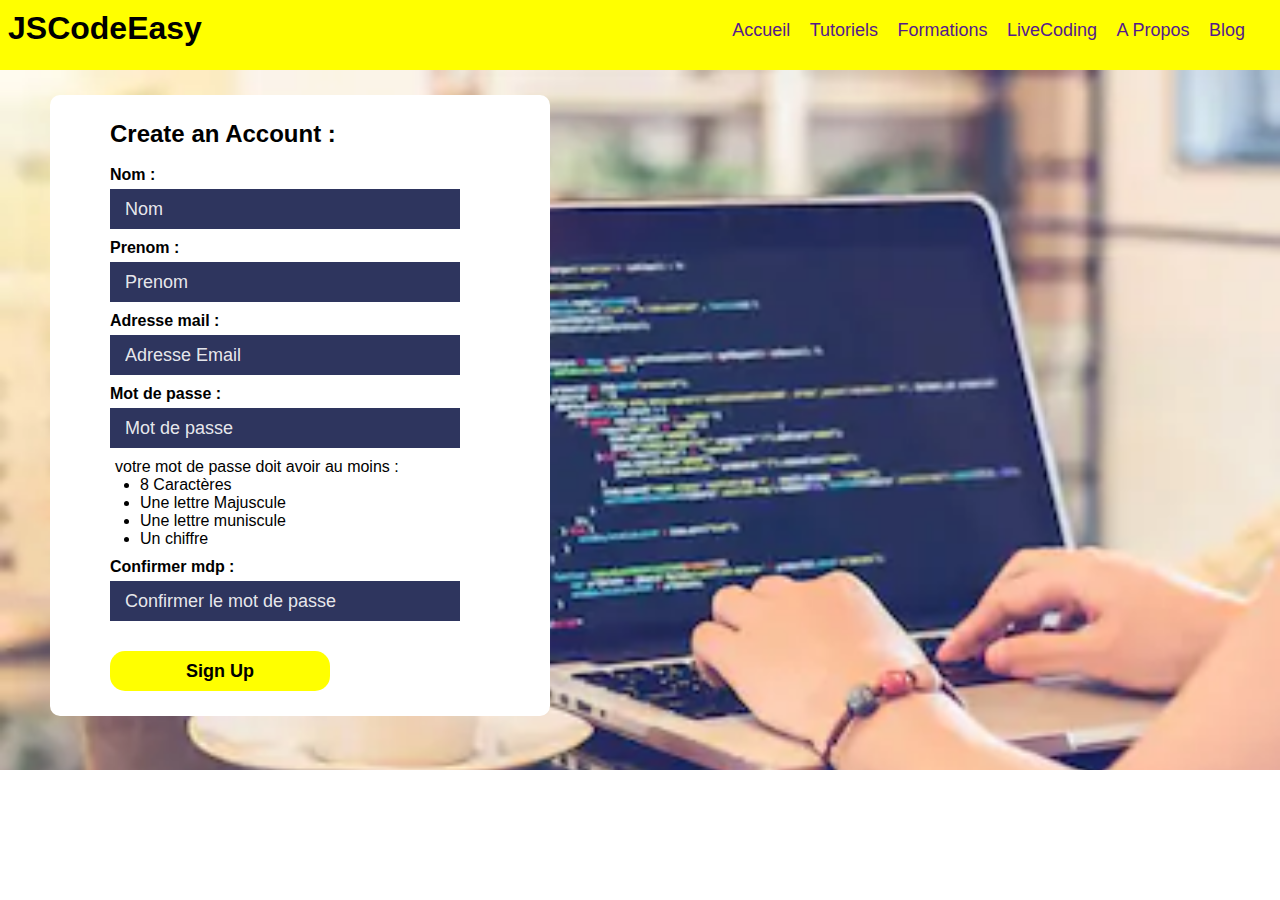
==== index.html @ 1e32e2c5 "Add files via upload" ====
<!DOCTYPE html>
<html lang="en">
<head>
    <meta charset="UTF-8">
    <meta name="viewport" content="width=device-width, initial-scale=1.0">
    <meta http-equiv="X-UA-Compatible" content="ie=edge">
    <title>JsCodeEasy</title>
    <link rel="stylesheet" href="css/style.css">
    <link rel="icon" href="logo.png">
</head>
<body>
    <header>
        <div class="first">
            <div class="logo">
                <h1><span class="js">JS</span>CodeEasy</h1>
            </div>
            <div class="bar">
                <span class="bar_t bar_t_first"></span>
                <span class="bar_t bar_t_second"></span>
                <span class="bar_t bar_t_last"></span>
            </div>
        </div>
        <div class="clear"></div>
        <nav class="dis">
            <ul>
                <li><a href="">Accueil</a></li>
                <li><a href="">Tutoriels</a></li>
                <li><a href="">Formations</a></li>
                <li><a href="">LiveCoding</a></li>
                <li><a href="">A Propos</a></li>
                <li><a href="">Blog</a></li>
            </ul>
        </nav>
    </header>
    <div class="bg_main">
         <div id="form_sign">
             <form action="traitement.html">
                 <h2>Create an Account : </h2><br>
                 <label for="nom">Nom : </label><br>
                 <input type="text" name="fname" class="fname" placeholder="Nom" required>
                 <span class="errorMsg"></span>
                 <label for="prenom">Prenom : </label><br>
                 <input type="text" name="lname" class="lname" placeholder="Prenom" required><br>
                 <span class="errorMsg"></span>
                 <label for="mail">Adresse mail : </label><br>
                 <input type="email" name="mail" placeholder="Adresse Email" required><br>
                 <span class="errorMsg"></span>
                 <label for="psd">Mot de passe : </label><br>
                 <input type="password" name="psd" placeholder="Mot de passe">
                 <span class="errorMsg"></span>
                 <div class="checkpass">
                    <p>votre mot de passe doit avoir au moins : </p>
                    <ul>
                        <li class="carac">8 Caractères</li>
                        <li class="lettre_Maj">Une lettre Majuscule</li>
                        <li class="lettre_Min">Une lettre muniscule</li>
                        <li class="chiffre">Un chiffre </li>
                    </ul>
                 </div>
                 <label for="prenom">Confirmer mdp : </label><br>
                 <input type="password" name="cpsd" placeholder="Confirmer le mot de passe">
                 <span class="errorMsg"></span><br>
                 <input type="submit" value="Sign Up">
            </form>
    </div>


    <script type="text/javascript" src="js/script.js"></script>
</body>
</html>
---- css/style.css ----
* {
    margin: 0;
    padding: 0;
    box-sizing: border-box;
    font-family: Arial, Helvetica, sans-serif;
}

body {
    margin: 0;
    padding: 0;
}

.clear {
    clear: both;
}

.logo {
    margin-top: 10px;
    margin-left: 8px;
    float: left;
}

.dis,
.active {
    float: right;
}

nav ul li {
    list-style: none;
    display: inline-block;
    margin-right: 15px;
    font-size: 18px;
}

nav {
    margin-top: -50px;
    margin-right: 20px;
}

li a {
    text-decoration: none;
}

.first {
    background-color: yellow;
    height: 70px;
}

.bg_main {
    background: url("../female-programmer-typing-source-codes-260nw-705197296.webp") no-repeat;
    background-size: cover;
    height: 700px;
    width: 100%;
    padding: 25px 50px;
}

#form_sign {
    background-color: white;
    width: 500px;
    padding: 25px  60px ;
    border-radius: 10px;
}

#form_sign input[type="text"]::placeholder,
#form_sign input[type="password"]::placeholder,
#section_right input[type="text"]::placeholder,
#section_right input[type="password"]::placeholder,
#form_sign input[type="email"]::placeholder {
    color: rgba(255, 255, 255, 0.9);
}

#form_sign input[type="text"],
#form_sign input[type="password"] {
    width: 350px;
    height: 30px;
    background-color: #2e355e;
    margin-bottom: 10px;
    border: none;
    padding: 20px 15px;
    font-size: 18px;
    margin-right: 15px;
    color: white;

}


#form_sign input[type="email"] {
    width: 350px;
    height: 30px;
    border:none;
    background-color: #2e355e;
    margin-bottom: 10px;
    padding-left: 15px;
    font-size: 18px;
    padding: 20px 15px;
    color: white;
}

label{
    font-weight: bold;
    display: inline-block;
    margin-bottom: 5px;
}

#form_sign #btn_fb,
#form_sign input[type="submit"] {
    
    border-radius: 15px;
    
}

#form_sign input[type="submit"] {
    width: 220px;
    height: 40px;
    border:none;
    margin-right: 18px;
    margin-top: -5px;
    background-color: yellow;
    font-size: 18px;
    color: black;
    font-weight: bold;
    margin-top:2px;
}

.checkpass{
    margin-left:15px;
}

.checkpass ul{
    margin-left:15px;
    margin-bottom:10px;
}
.checkpass p{
    margin-left:-10px;
}

.errorMsg{
    display: block;
    margin-top:-5px;
    margin-bottom:5px;
    color:red;
}


@media (max-width:595px){
    #form_sign input[type="submit"]{
        width:80%;
    }

    #form_sign {
        width: 100%;
        padding: 15px 30px;
    }

    #form_sign input[type="email"],
    #form_sign input[type="text"],
    #form_sign input[type="password"]{
        width:100%;
    }
}











@media (max-width:932px) {
    .first {
        background-color: rgba(50, 50, 50, .8);
    }

    .first .js {
        color: yellow;
    }

    .first h1 {
        color: white;
    }

    .clear {
        clear: both;
    }

    .logo {
        float: left;
    }

    .bar {
        float: right;
        margin-top: 25px;
        margin-right: 20px;
        cursor: pointer;
    }



    .bar_t {
        display: block;
        width: 30px;
        height: 3px;
        border: 2px solid white;
        background-color: white;
        margin-bottom: 3px;
        border-radius: 20px;
    }

    .bar_t_first{
        position: relative;
        transition:transform 0.6s;
    }
    .bar_t_second {
        transition:transform 0.4s;
       
    }

    .bar_t_last{
        transition:opacity 0.1s;   
    }

    

    /* @keyframes bar_first_i {
        from {
            top: 6px;
            transform: rotate(45deg)
            
        }

        to {
            top: 0;
            transform: rotate(0deg)
        }
    }

    @keyframes bar_second_i {
        from {
            transform: rotate(-45deg)
        }

        to {
            
            transform: rotate(0deg)
        }
    }

    @keyframes bar_last_i {
        0% {
            opacity: 0;
        }

        25%{
            opacity: 0.5;
        }

        100%{
            opacity: 1;
        }
    }

    @keyframes bar_first{
        from{top:0;transform:rotate(0deg)}
        to{top:6px;transform:rotate(45deg)}
    }

    @keyframes bar_second {
        from {
            transform: rotate(0deg)
        }

        to {
            transform: rotate(-45deg)
        }
    }

    @keyframes bar_last {
        from {
            opacity: 1;
        }

        to {
            opacity: 0;
        }
    } */

    .dis {
        display: none;
        height: 0px;
        opacity: 0;
        transition: 0.8s ease-in;
        
    }

    .up{
        
        animation-name: scrollup;
        animation-timing-function: ease-in;
        animation-duration: 0.5s;
        animation-iteration-count: 1;
    }

    

    .active {
        margin-top: 0px;
        padding: 10px;
        width: 100%;
        float: none;
        background-color: yellow;
        transition: .5s ease-in;
        animation-name: scrolldown;
        animation-timing-function: ease-in;
        animation-duration: 0.5s;
        animation-iteration-count: 1;
    }

    .active li {

        display: block;
        margin-bottom: 15px;
        text-align: center;
        font-size: 28px;
    }



    .active li a {
        text-decoration: none;
        color: rgba(50, 50, 50, .8);
        font-weight: bold;
        transition:color 0.5s;
    }

    #form_sign {
        margin: auto;
    }

    li a:hover{
        color:white;
    }

    @keyframes scrolldown{
        0%{
            height: 0px;opacity: 0;
        }
        10%{
            height: 50px;opacity: 0;
        }
        20%{
            height: 100px;
        }
        30%{
            height: 150px;
        }
        40%{
            height: 200px;
        }
        50%{
            height: 250px;
        }

        100%{
            height: 300px;
        }
    }

    @keyframes scrollup {
        0% {
            height: 300px;
            
        }

        10% {
            height: 250px;
            
        }

        20% {
            height: 200px;
            opacity:0.8;
        }

        30% {
            height: 150px;
            opacity:0.6;
        }

        40% {
            height: 100px;
            opacity:0.4;
        }

        50% {
            height: 50px;
            opacity: 0.2;
        }

        100% {
            height: 0px;
            opacity: 0;
        }
    }
}
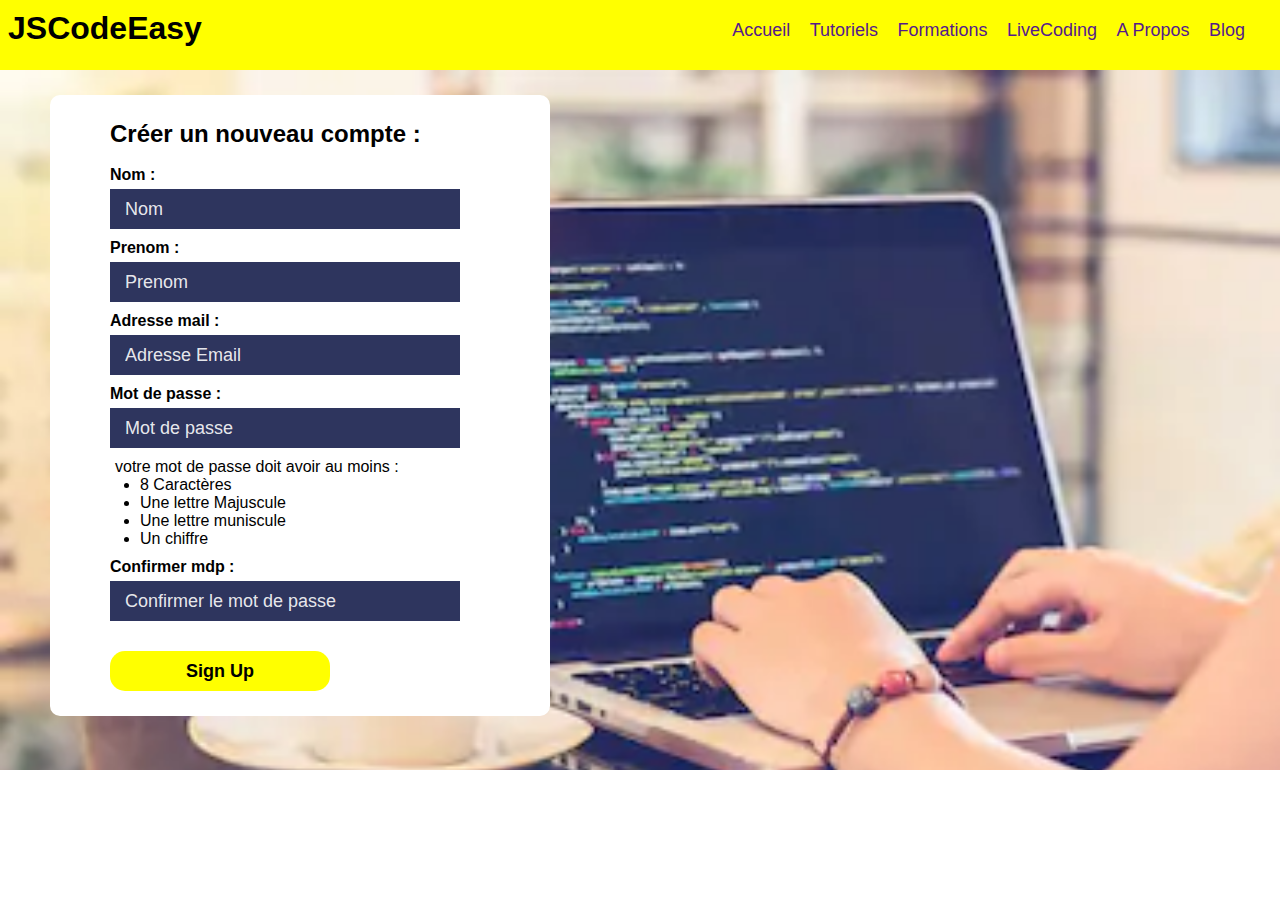
==== commit 217de5a7: "Update index.html" ====
--- a/index.html
+++ b/index.html
@@ -35,7 +35,7 @@
     <div class="bg_main">
          <div id="form_sign">
              <form action="traitement.html">
-                 <h2>Create an Account : </h2><br>
+                 <h2>Créer un nouveau compte : </h2><br>
                  <label for="nom">Nom : </label><br>
                  <input type="text" name="fname" class="fname" placeholder="Nom" required>
                  <span class="errorMsg"></span>
@@ -67,4 +67,4 @@
 
     <script type="text/javascript" src="js/script.js"></script>
 </body>
-</html>+</html>
--- a/css/style.css
+++ b/css/style.css
@@ -147,9 +147,15 @@
         width:80%;
     }
 
+    .bg_main{
+        padding:5px 15px;
+    }
+
     #form_sign {
+        max-width: 980px;
         width: 100%;
         padding: 15px 30px;
+       
     }
 
     #form_sign input[type="email"],
@@ -404,4 +410,4 @@
             opacity: 0;
         }
     }
-}+}
